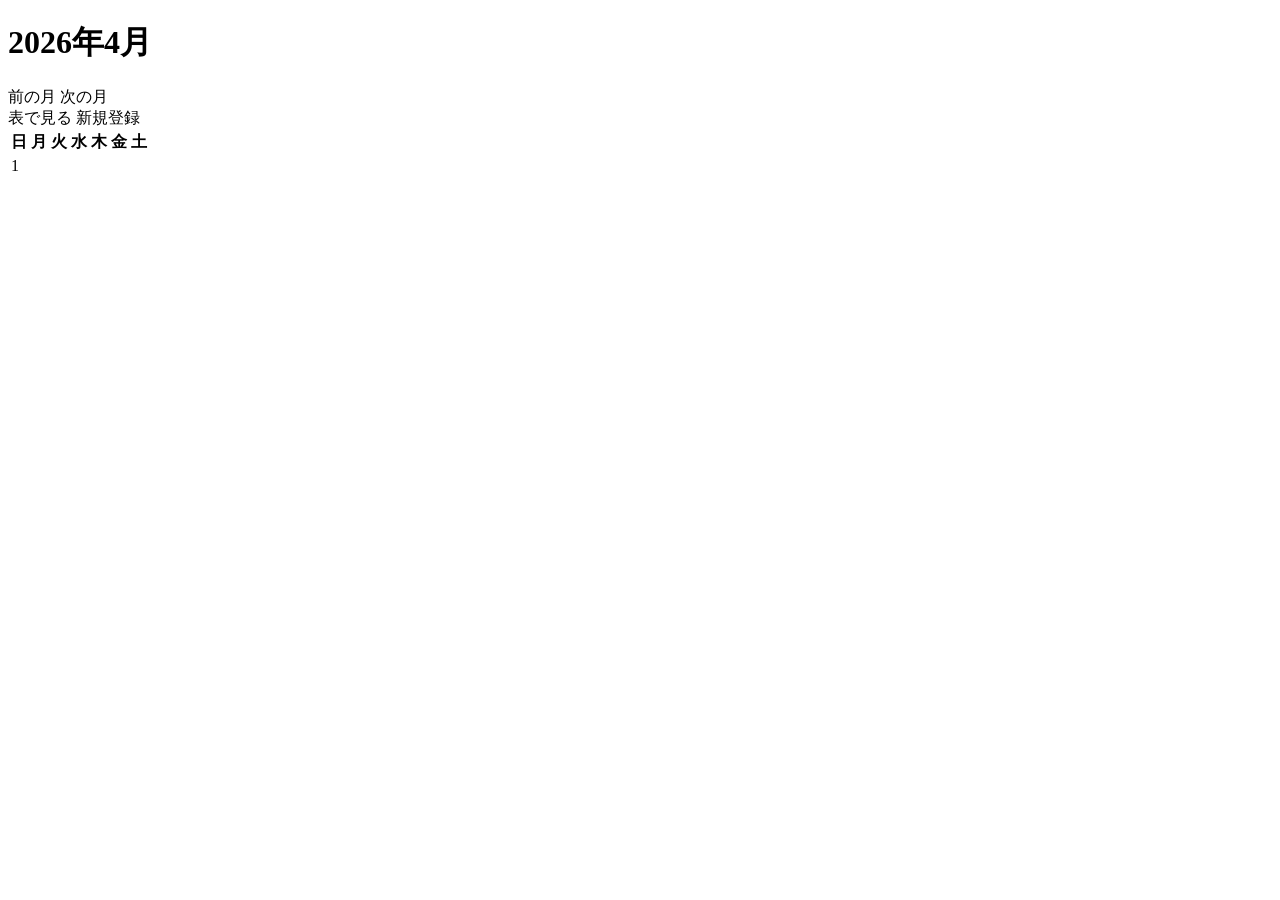
==== src/main/resources/templates/calendar.html @ 5acc9b7b "comit" ====
<!DOCTYPE html>
<html lang="ja" xmlns:th="http://www.thymeleaf.org">
<head>
    <meta charset="UTF-8">
    <title>カレンダー</title>
    <link rel="stylesheet" href="/css/style.css">
</head>
<body>
    <main class="container">
        <h1 class="page-title" th:text="${currentMonth.year + '年' + currentMonth.monthValue + '月'}">2026年4月</h1>

        <nav class="calendar-navigation" aria-label="月の移動">
            <div class="calendar-navigation-group">
                <a class="link" th:href="@{/calendar(year=${previousMonth.year}, month=${previousMonth.monthValue})}">前の月</a>
                <a class="link" th:href="@{/calendar(year=${nextMonth.year}, month=${nextMonth.monthValue})}">次の月</a>
            </div>
            <div class="calendar-navigation-group">
                <a class="link" th:href="@{/todos}">表で見る</a>
                <a class="btn" th:href="@{/todos/new}">新規登録</a>
            </div>
        </nav>

        <table class="calendar-table"
                th:attr="data-from=${currentMonth.atDay(1)},data-to=${currentMonth.atEndOfMonth()}">
            <thead>
                <tr>
                    <th scope="col">日</th>
                    <th scope="col">月</th>
                    <th scope="col">火</th>
                    <th scope="col">水</th>
                    <th scope="col">木</th>
                    <th scope="col">金</th>
                    <th scope="col">土</th>
                </tr>
            </thead>
            <tbody>
                <tr th:each="week : ${weeks}">
                    <th:block th:each="day : ${week}">
                        <td th:if="${day != null}" th:attr="data-date=${day}">
                            <span th:text="${day.dayOfMonth}">1</span>
                        </td>
                        <td th:unless="${day != null}" class="calendar-empty"></td>
                    </th:block>
                </tr>
            </tbody>
        </table>
    </main>
    <script>
        (async function () {
            const calendar = document.querySelector("table[data-from]");
            const from = calendar.dataset.from;
            const to = calendar.dataset.to;
            const res = await fetch(`/api/todos?${new URLSearchParams({ from, to })}`);
            const todos = await res.json();
            const holidayRes = await fetch(`/api/holidays?${new URLSearchParams({ from, to })}`);
            const holidays = await holidayRes.json();
            const now = new Date();
            const today = `${now.getFullYear()}-${String(now.getMonth() + 1).padStart(2, "0")}-${String(now.getDate()).padStart(2, "0")}`;

            if (holidayRes.headers.has("X-Holidays-Unavailable")) {
                const message = document.createElement("p");
                message.className = "holiday-unavailable";
                message.textContent = "祝日を取れませんでした";
                calendar.closest("main").prepend(message);
            }

            calendar.querySelectorAll("td[data-date]").forEach((cell) => {
                const date = cell.dataset.date;
                const dayOfWeek = new Date(`${date}T00:00:00`).getDay();
                if (dayOfWeek === 0) {
                    cell.classList.add("calendar-sunday");
                }
                if (dayOfWeek === 6) {
                    cell.classList.add("calendar-saturday");
                }
                if (holidays[date]) {
                    cell.classList.add("calendar-holiday");
                    cell.title = holidays[date];
                }
                const cellTodos = todos.filter((todo) => todo.dueDate === date);
                cellTodos.slice(0, 3).forEach((todo) => {
                    const title = document.createElement("a");
                    title.classList.add("link", "calendar-todo-link");
                    title.href = `/todos/${todo.id}/edit`;
                    title.textContent = todo.title;
                    if (todo.dueDate < today && !todo.completed) {
                        title.classList.add("calendar-overdue");
                    }
                    cell.append(title);
                });
                if (cellTodos.length > 3) {
                    const more = document.createElement("p");
                    more.textContent = `ほか ${cellTodos.length - 3}件`;
                    cell.append(more);
                }
            });
        })();
    </script>
</body>
</html>
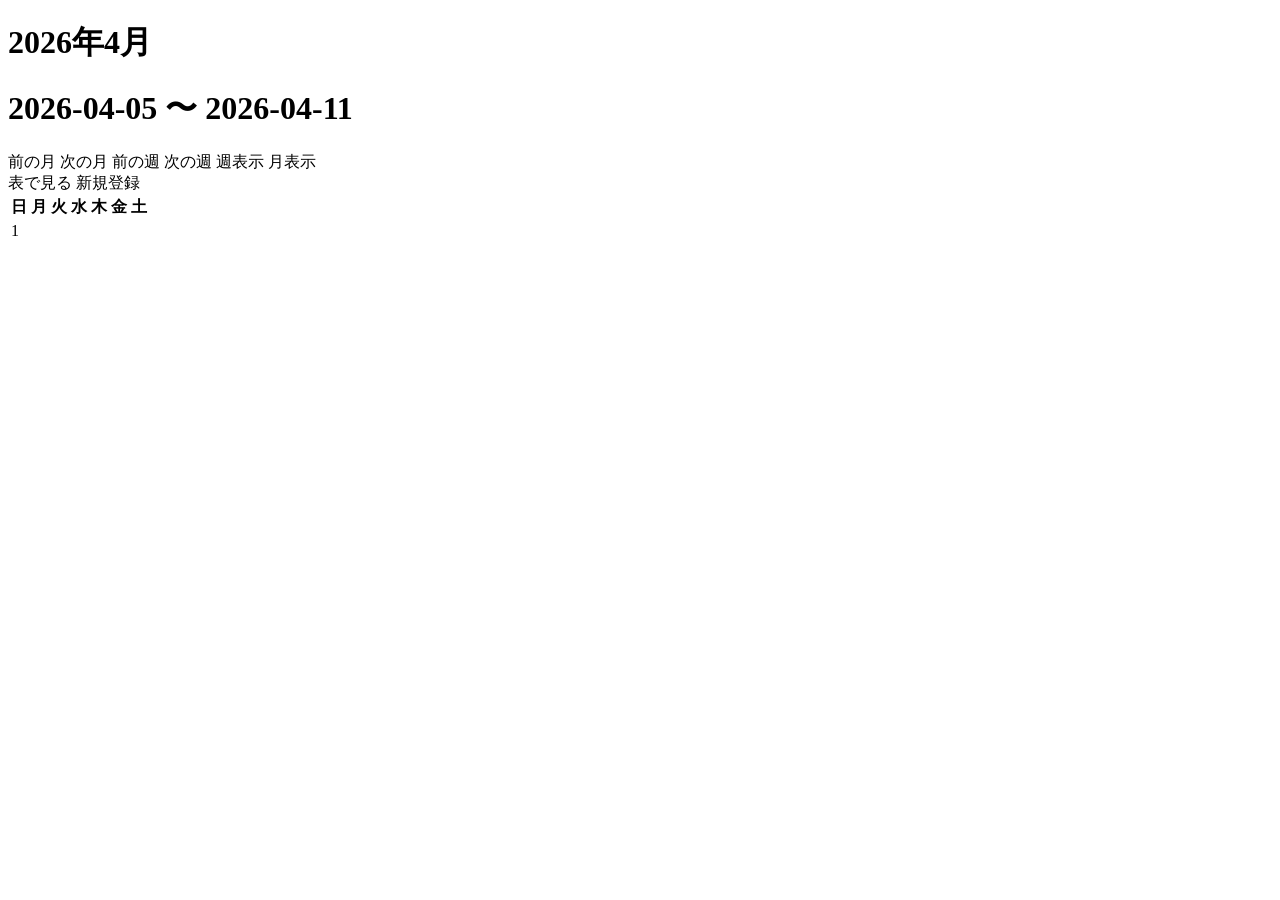
==== commit 539b0240: "comit" ====
--- a/src/main/resources/templates/calendar.html
+++ b/src/main/resources/templates/calendar.html
@@ -7,12 +7,17 @@
 </head>
 <body>
     <main class="container">
-        <h1 class="page-title" th:text="${currentMonth.year + '年' + currentMonth.monthValue + '月'}">2026年4月</h1>
+        <h1 class="page-title" th:if="${view == 'month'}" th:text="${currentMonth.year + '年' + currentMonth.monthValue + '月'}">2026年4月</h1>
+        <h1 class="page-title" th:if="${view == 'week'}" th:text="${weekStart + ' 〜 ' + weekEnd}">2026-04-05 〜 2026-04-11</h1>
 
         <nav class="calendar-navigation" aria-label="月の移動">
             <div class="calendar-navigation-group">
-                <a class="link" th:href="@{/calendar(year=${previousMonth.year}, month=${previousMonth.monthValue})}">前の月</a>
-                <a class="link" th:href="@{/calendar(year=${nextMonth.year}, month=${nextMonth.monthValue})}">次の月</a>
+                <a class="link" th:if="${view == 'month'}" th:href="@{/calendar(year=${previousMonth.year}, month=${previousMonth.monthValue})}">前の月</a>
+                <a class="link" th:if="${view == 'month'}" th:href="@{/calendar(year=${nextMonth.year}, month=${nextMonth.monthValue})}">次の月</a>
+                <a class="link" th:if="${view == 'week'}" th:href="@{/calendar(view='week', date=${previousWeek})}">前の週</a>
+                <a class="link" th:if="${view == 'week'}" th:href="@{/calendar(view='week', date=${nextWeek})}">次の週</a>
+                <a class="link" th:if="${view == 'month'}" th:href="@{/calendar(view='week', date=${currentMonth.atDay(1)})}">週表示</a>
+                <a class="link" th:if="${view == 'week'}" th:href="@{/calendar(year=${weekStart.year}, month=${weekStart.monthValue})}">月表示</a>
             </div>
             <div class="calendar-navigation-group">
                 <a class="link" th:href="@{/todos}">表で見る</a>
@@ -20,8 +25,9 @@
             </div>
         </nav>
 
+        <div class="calendar-card">
         <table class="calendar-table"
-                th:attr="data-from=${currentMonth.atDay(1)},data-to=${currentMonth.atEndOfMonth()}">
+                th:attr="data-from=${from},data-to=${to},data-view=${view}">
             <thead>
                 <tr>
                     <th scope="col">日</th>
@@ -44,12 +50,14 @@
                 </tr>
             </tbody>
         </table>
+        </div>
     </main>
     <script>
         (async function () {
             const calendar = document.querySelector("table[data-from]");
             const from = calendar.dataset.from;
             const to = calendar.dataset.to;
+            const isWeekView = calendar.dataset.view === "week";
             const res = await fetch(`/api/todos?${new URLSearchParams({ from, to })}`);
             const todos = await res.json();
             const holidayRes = await fetch(`/api/holidays?${new URLSearchParams({ from, to })}`);
@@ -78,7 +86,8 @@
                     cell.title = holidays[date];
                 }
                 const cellTodos = todos.filter((todo) => todo.dueDate === date);
-                cellTodos.slice(0, 3).forEach((todo) => {
+                const visibleTodos = isWeekView ? cellTodos : cellTodos.slice(0, 3);
+                visibleTodos.forEach((todo) => {
                     const title = document.createElement("a");
                     title.classList.add("link", "calendar-todo-link");
                     title.href = `/todos/${todo.id}/edit`;
@@ -88,7 +97,7 @@
                     }
                     cell.append(title);
                 });
-                if (cellTodos.length > 3) {
+                if (!isWeekView && cellTodos.length > 3) {
                     const more = document.createElement("p");
                     more.textContent = `ほか ${cellTodos.length - 3}件`;
                     cell.append(more);
